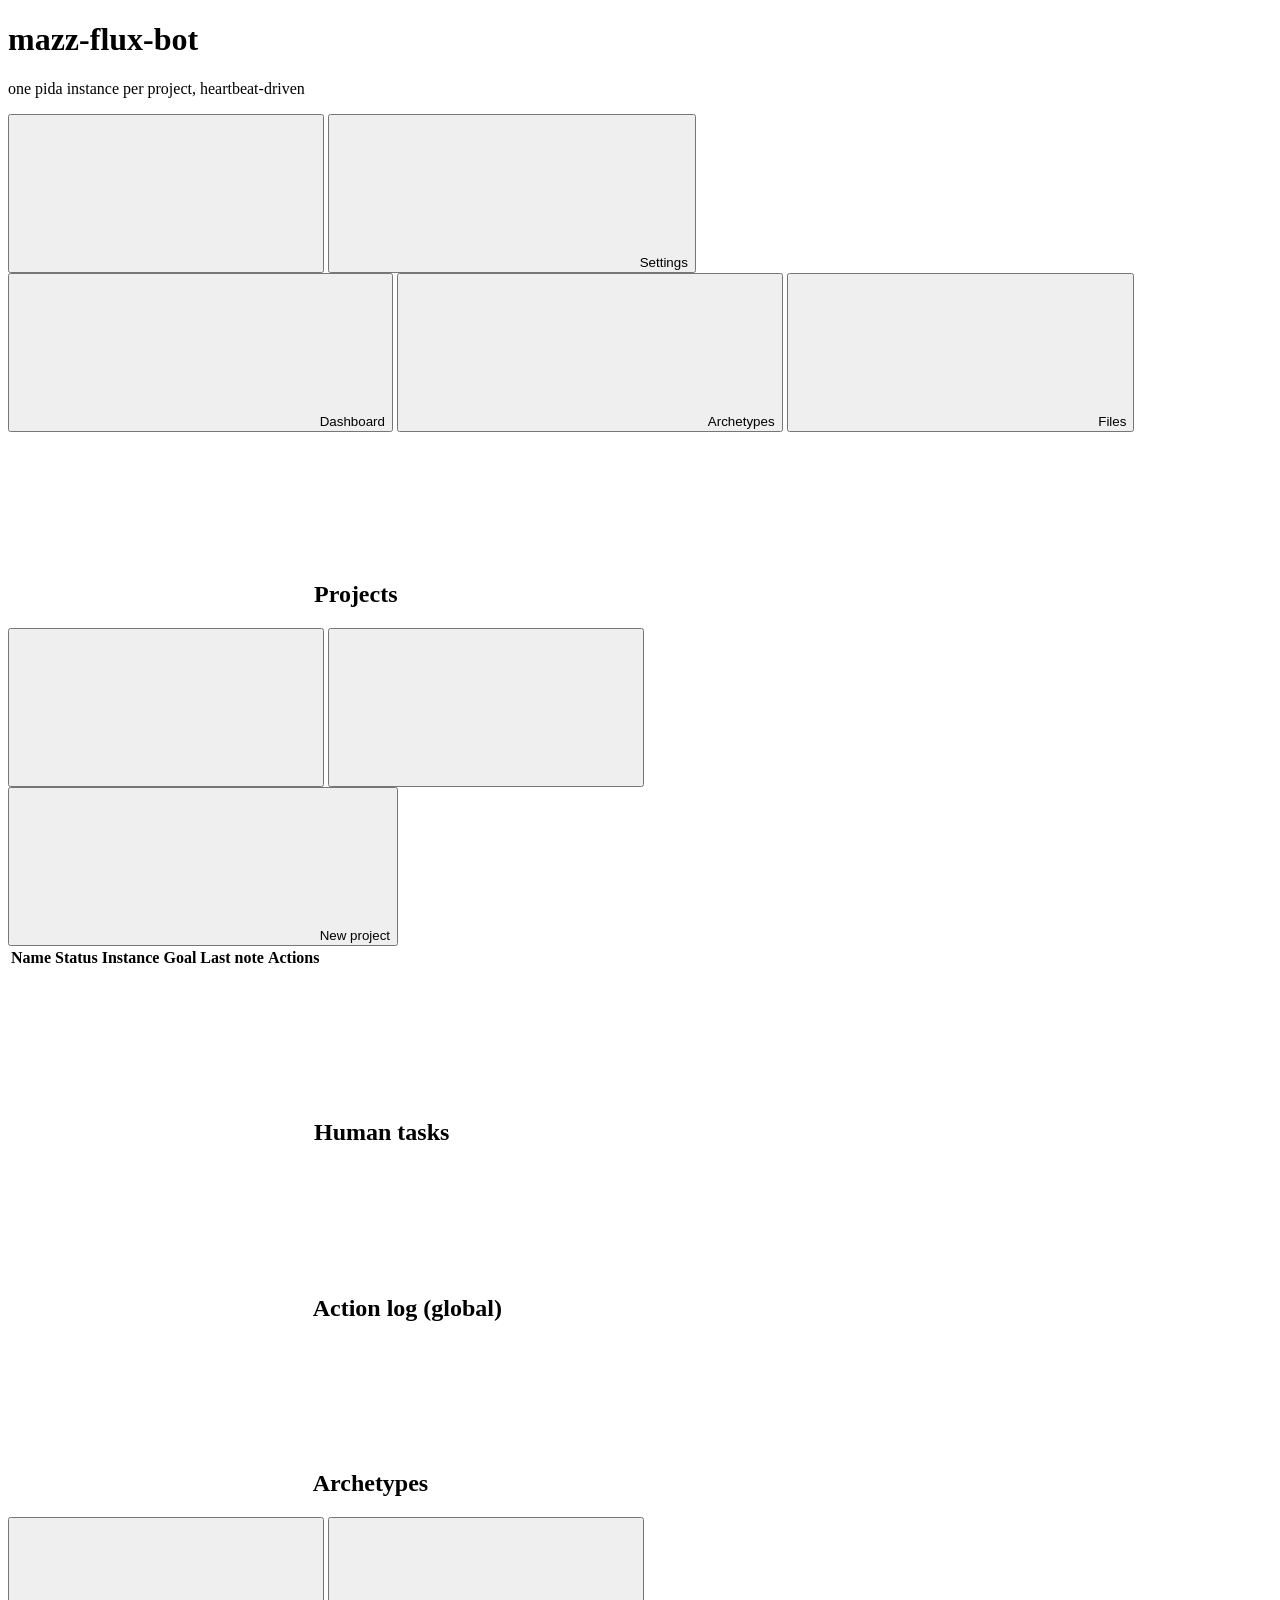
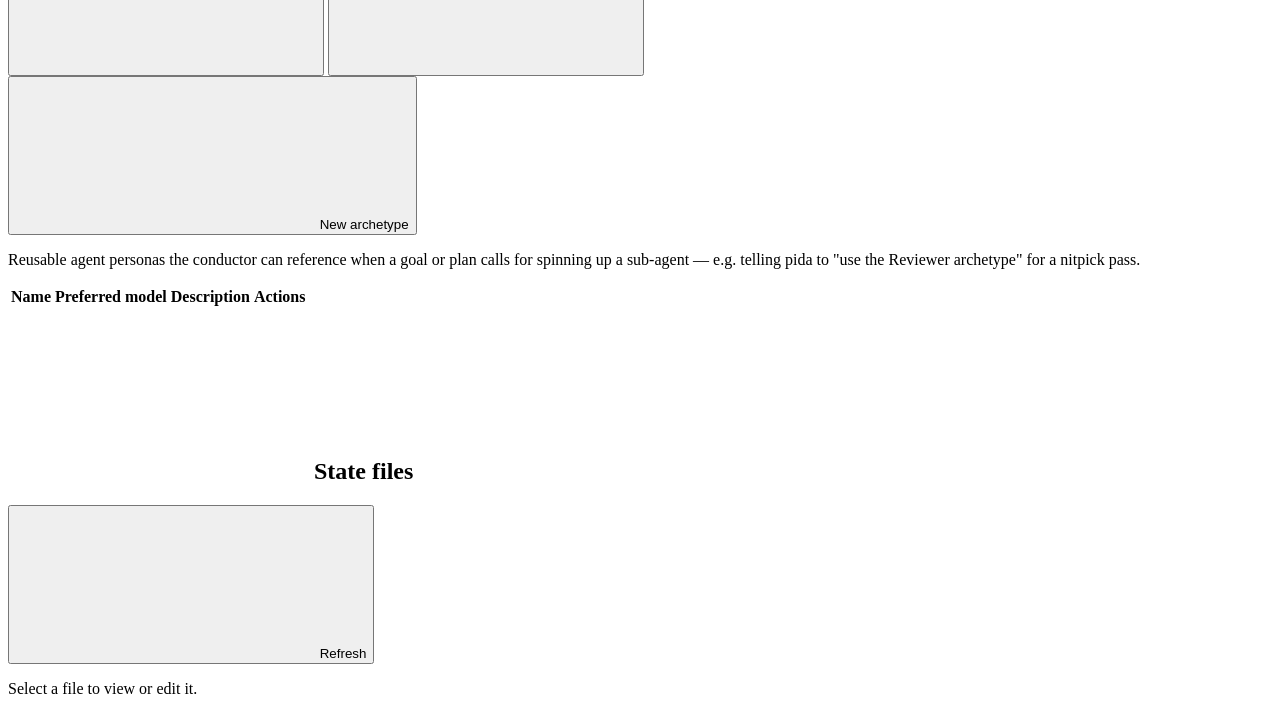
==== static/index.html @ 10656a87 "Add Archetypes primitive: reusable agent personas, new dashboard tab, conductor awareness - New Arch" ====
<!doctype html>
<html lang="en">
<head>
  <meta charset="utf-8" />
  <meta name="viewport" content="width=device-width, initial-scale=1" />
  <title>mazz-flux-bot</title>
  <link rel="stylesheet" href="/style.css" />
  <script>
    // Set the theme before first paint to avoid a flash of the wrong theme.
    (function () {
      var saved = localStorage.getItem("mfb-theme");
      if (saved === "light" || saved === "dark") {
        document.documentElement.setAttribute("data-theme", saved);
      }
    })();
  </script>
</head>
<body>
  <header>
    <h1>mazz-flux-bot</h1>
    <p class="sub">one pida instance per project, heartbeat-driven</p>
    <div class="header-actions">
      <button id="theme-toggle" class="btn-icon" type="button" aria-label="Toggle light/dark theme" title="Toggle theme">
        <svg class="icon" id="theme-icon"><use href="/icons.svg#icon-moon"></use></svg>
      </button>
      <button id="settings-toggle" class="btn-secondary" type="button">
        <svg class="icon"><use href="/icons.svg#icon-settings"></use></svg>
        Settings
      </button>
    </div>
  </header>

  <dialog id="archetype-dialog">
    <form id="archetype-form">
      <h2><svg class="icon"><use href="/icons.svg#icon-users"></use></svg> <span id="archetype-dialog-title">New archetype</span></h2>
      <input type="hidden" id="archetype-slug" />
      <label>Name</label>
      <input type="text" id="archetype-name" placeholder="e.g. Coder" required />
      <label>Preferred model</label>
      <input type="text" id="archetype-model" placeholder="openai/gpt-5.6-sol-pro" />
      <label>Description</label>
      <textarea id="archetype-description" placeholder="what this persona does, and how it approaches work" required></textarea>
      <div class="dialog-actions">
        <button type="button" id="archetype-close" class="btn-secondary">Cancel</button>
        <button type="submit" class="btn">Save</button>
      </div>
    </form>
  </dialog>

  <dialog id="create-dialog">
    <form id="create-form">
      <h2><svg class="icon"><use href="/icons.svg#icon-plus"></use></svg> New project</h2>
      <label>Name (optional)</label>
      <input type="text" id="name" placeholder="leave blank to let the conductor name it from the goal" />
      <label>Constellation</label>
      <input type="text" id="constellation" list="constellations" placeholder="e.g. back-office" required />
      <datalist id="constellations"></datalist>
      <label>Goal prompt</label>
      <textarea id="goal" placeholder="what should the agent accomplish?" required></textarea>
      <p class="sub" style="margin-top:0.25rem">Direction for the conductor's own opening message to the agent — not sent verbatim.</p>
      <label>Heartbeat prompt (optional)</label>
      <textarea id="heartbeat-prompt" placeholder="what should each check-in focus on?"></textarea>
      <p class="sub" style="margin-top:0.25rem">Direction for periodic check-ins — the conductor composes the actual message, keeping the goal in mind too.</p>
      <div class="dialog-actions">
        <button type="button" id="create-close" class="btn-secondary">Cancel</button>
        <button type="submit" class="btn">Create</button>
      </div>
    </form>
  </dialog>

  <dialog id="settings-dialog">
    <form id="settings-form">
      <h2><svg class="icon"><use href="/icons.svg#icon-settings"></use></svg> Model settings</h2>
      <p class="sub">API key comes from the OPENROUTER_API_KEY environment variable only — this just picks which model to use.</p>

      <label>Conductor model</label>
      <input type="text" id="conductor-model" placeholder="openai/gpt-5.6-sol" />
      <p class="sub" style="margin-top:0.25rem">Makes wait/steer/done decisions each heartbeat tick.</p>

      <label>Instance model</label>
      <input type="text" id="instance-model" placeholder="openai/gpt-5.6-sol" />
      <p class="sub" style="margin-top:0.25rem">Used by vape instances this bot spawns.</p>

      <div class="dialog-actions">
        <button type="button" id="settings-close" class="btn-secondary">Close</button>
        <button type="submit" class="btn">Save</button>
      </div>
    </form>
  </dialog>

  <main>
    <div class="tab-strip" role="tablist">
      <button class="tab-btn active" id="tab-dashboard" data-tab="dashboard" type="button" role="tab" aria-selected="true">
        <svg class="icon"><use href="/icons.svg#icon-dashboard"></use></svg> Dashboard
      </button>
      <button class="tab-btn" id="tab-archetypes" data-tab="archetypes" type="button" role="tab" aria-selected="false">
        <svg class="icon"><use href="/icons.svg#icon-users"></use></svg> Archetypes
      </button>
      <button class="tab-btn" id="tab-files" data-tab="files" type="button" role="tab" aria-selected="false">
        <svg class="icon"><use href="/icons.svg#icon-folder"></use></svg> Files
      </button>
    </div>

    <div id="tab-panel-dashboard" class="tab-panel active">
      <section id="projects">
        <div class="section-header">
          <h2><svg class="icon"><use href="/icons.svg#icon-dashboard"></use></svg> Projects</h2>
          <div class="section-header-actions">
            <div class="view-toggle">
              <button id="view-list" class="btn-icon" type="button" aria-label="List view" title="List view">
                <svg class="icon"><use href="/icons.svg#icon-list"></use></svg>
              </button>
              <button id="view-tiles" class="btn-icon" type="button" aria-label="Tile view" title="Tile view">
                <svg class="icon"><use href="/icons.svg#icon-grid"></use></svg>
              </button>
            </div>
            <button id="create-toggle" class="btn" type="button">
              <svg class="icon"><use href="/icons.svg#icon-plus"></use></svg> New project
            </button>
          </div>
        </div>

        <table id="projects-table">
          <thead>
            <tr>
              <th>Name</th><th>Status</th><th>Instance</th><th>Goal</th><th>Last note</th><th>Actions</th>
            </tr>
          </thead>
          <tbody id="projects-body"></tbody>
        </table>

        <div id="projects-tiles" class="projects-tiles"></div>
      </section>

      <section id="human-tasks">
        <h2><svg class="icon"><use href="/icons.svg#icon-alert"></use></svg> Human tasks <span class="badge" id="human-tasks-count"></span></h2>
        <ul id="human-tasks-list" class="human-tasks-list"></ul>
      </section>

      <section id="log">
        <h2><svg class="icon"><use href="/icons.svg#icon-activity"></use></svg> Action log (global)</h2>
        <ul id="log-list"></ul>
      </section>
    </div>

    <div id="tab-panel-archetypes" class="tab-panel">
      <section id="archetypes">
        <div class="section-header">
          <h2><svg class="icon"><use href="/icons.svg#icon-users"></use></svg> Archetypes</h2>
          <div class="section-header-actions">
            <div class="view-toggle">
              <button id="archetype-view-list" class="btn-icon" type="button" aria-label="List view" title="List view">
                <svg class="icon"><use href="/icons.svg#icon-list"></use></svg>
              </button>
              <button id="archetype-view-tiles" class="btn-icon" type="button" aria-label="Tile view" title="Tile view">
                <svg class="icon"><use href="/icons.svg#icon-grid"></use></svg>
              </button>
            </div>
            <button id="archetype-create-toggle" class="btn" type="button">
              <svg class="icon"><use href="/icons.svg#icon-plus"></use></svg> New archetype
            </button>
          </div>
        </div>
        <p class="sub">Reusable agent personas the conductor can reference when a goal or plan calls for spinning up a sub-agent — e.g. telling pida to "use the Reviewer archetype" for a nitpick pass.</p>

        <table id="archetypes-table">
          <thead>
            <tr><th>Name</th><th>Preferred model</th><th>Description</th><th>Actions</th></tr>
          </thead>
          <tbody id="archetypes-body"></tbody>
        </table>

        <div id="archetypes-tiles" class="projects-tiles"></div>
      </section>
    </div>

    <div id="tab-panel-files" class="tab-panel">
      <section id="files">
        <div class="section-header">
          <h2><svg class="icon"><use href="/icons.svg#icon-folder"></use></svg> State files</h2>
          <button id="files-refresh" class="btn-secondary" type="button">
            <svg class="icon"><use href="/icons.svg#icon-refresh"></use></svg> Refresh
          </button>
        </div>
        <div id="files-breadcrumb" class="files-breadcrumb"></div>
        <div class="files-layout">
          <ul id="files-list" class="files-list"></ul>
          <div id="files-editor" class="files-editor">
            <div class="files-editor-empty">Select a file to view or edit it.</div>
          </div>
        </div>
      </section>
    </div>
  </main>

  <script src="/theme.js"></script>
  <script src="/app.js"></script>
  <script src="/archetypes.js"></script>
  <script src="/files.js"></script>
</body>
</html>
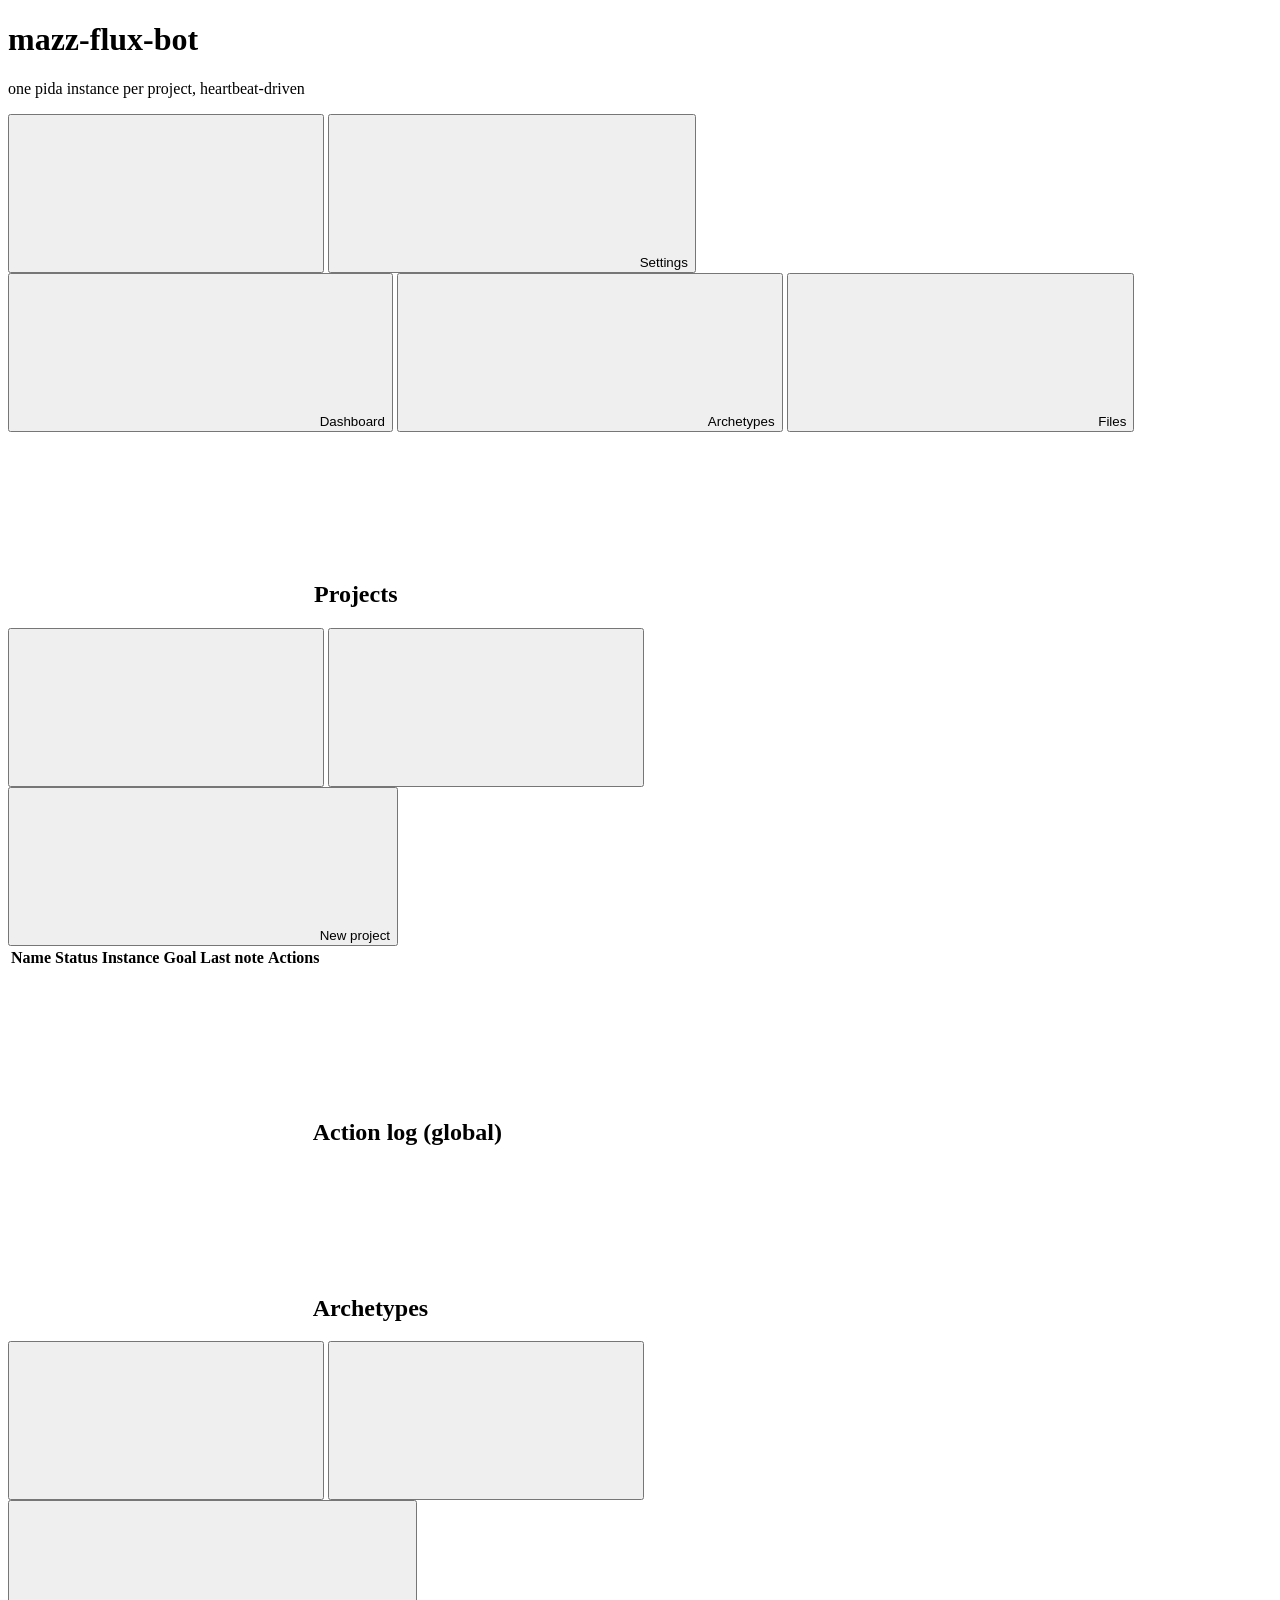
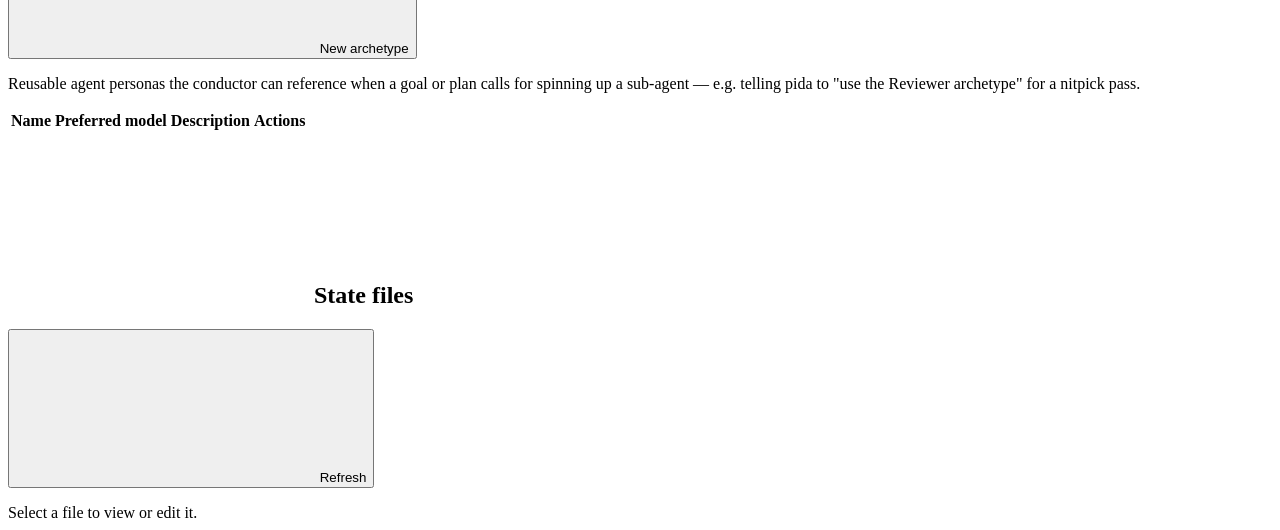
==== commit 6bea0fe2: "Polish archetype dialog and surface task badges" ====
--- a/static/index.html
+++ b/static/index.html
@@ -4,7 +4,7 @@
   <meta charset="utf-8" />
   <meta name="viewport" content="width=device-width, initial-scale=1" />
   <title>mazz-flux-bot</title>
-  <link rel="stylesheet" href="/style.css" />
+  <link rel="stylesheet" href="/style.css?v=2" />
   <script>
     // Set the theme before first paint to avoid a flash of the wrong theme.
     (function () {
@@ -30,19 +30,54 @@
     </div>
   </header>
 
-  <dialog id="archetype-dialog">
+  <dialog id="archetype-dialog" data-mode="create" aria-labelledby="archetype-dialog-title" aria-describedby="archetype-dialog-description">
     <form id="archetype-form">
-      <h2><svg class="icon"><use href="/icons.svg#icon-users"></use></svg> <span id="archetype-dialog-title">New archetype</span></h2>
+      <div class="archetype-dialog-header">
+        <div class="archetype-dialog-icon" aria-hidden="true">
+          <svg class="icon"><use href="/icons.svg#icon-users"></use></svg>
+        </div>
+        <div>
+          <div class="archetype-dialog-kicker">
+            Agent persona <span id="archetype-mode-badge" class="archetype-mode-badge">Create</span>
+          </div>
+          <h2 id="archetype-dialog-title">New archetype</h2>
+          <p id="archetype-dialog-description" class="archetype-dialog-description">Define a reusable specialist the conductor can recommend for focused work.</p>
+        </div>
+      </div>
+
       <input type="hidden" id="archetype-slug" />
-      <label>Name</label>
-      <input type="text" id="archetype-name" placeholder="e.g. Coder" required />
-      <label>Preferred model</label>
-      <input type="text" id="archetype-model" placeholder="openai/gpt-5.6-sol-pro" />
-      <label>Description</label>
-      <textarea id="archetype-description" placeholder="what this persona does, and how it approaches work" required></textarea>
+      <div class="archetype-form-fields">
+        <div class="archetype-field">
+          <label for="archetype-name">Name <span class="required-marker" aria-hidden="true">*</span></label>
+          <input type="text" id="archetype-name" placeholder="e.g. Security reviewer" autocomplete="off" required />
+          <p class="field-help">Use a short role name that is easy to reference in a plan.</p>
+        </div>
+
+        <div class="archetype-field">
+          <label for="archetype-description">Instructions <span class="required-marker" aria-hidden="true">*</span></label>
+          <textarea id="archetype-description" rows="7" placeholder="Describe this specialist’s responsibilities, working style, and what a strong result looks like…" required></textarea>
+          <p class="field-help">Be specific about how this persona approaches work—not just what it produces.</p>
+        </div>
+
+        <div class="archetype-field archetype-model-field">
+          <div class="field-label-row">
+            <label for="archetype-model">Preferred model</label>
+            <span class="optional-label">Optional</span>
+          </div>
+          <input type="text" id="archetype-model" class="mono" placeholder="openai/gpt-5.6-sol-pro" spellcheck="false" autocomplete="off" />
+          <div class="model-default-note">
+            <svg class="icon" aria-hidden="true"><use href="/icons.svg#icon-note"></use></svg>
+            <span>Leave blank to use the archetype default: <code>openai/gpt-5.6-sol-pro</code></span>
+          </div>
+        </div>
+      </div>
+
       <div class="dialog-actions">
         <button type="button" id="archetype-close" class="btn-secondary">Cancel</button>
-        <button type="submit" class="btn">Save</button>
+        <button type="submit" id="archetype-submit" class="btn">
+          <svg class="icon"><use href="/icons.svg#icon-plus"></use></svg>
+          <span id="archetype-submit-label">Create archetype</span>
+        </button>
       </div>
     </form>
   </dialog>
@@ -132,11 +167,6 @@
         <div id="projects-tiles" class="projects-tiles"></div>
       </section>
 
-      <section id="human-tasks">
-        <h2><svg class="icon"><use href="/icons.svg#icon-alert"></use></svg> Human tasks <span class="badge" id="human-tasks-count"></span></h2>
-        <ul id="human-tasks-list" class="human-tasks-list"></ul>
-      </section>
-
       <section id="log">
         <h2><svg class="icon"><use href="/icons.svg#icon-activity"></use></svg> Action log (global)</h2>
         <ul id="log-list"></ul>
@@ -194,8 +224,8 @@
   </main>
 
   <script src="/theme.js"></script>
-  <script src="/app.js"></script>
-  <script src="/archetypes.js"></script>
+  <script src="/app.js?v=2"></script>
+  <script src="/archetypes.js?v=2"></script>
   <script src="/files.js"></script>
 </body>
 </html>
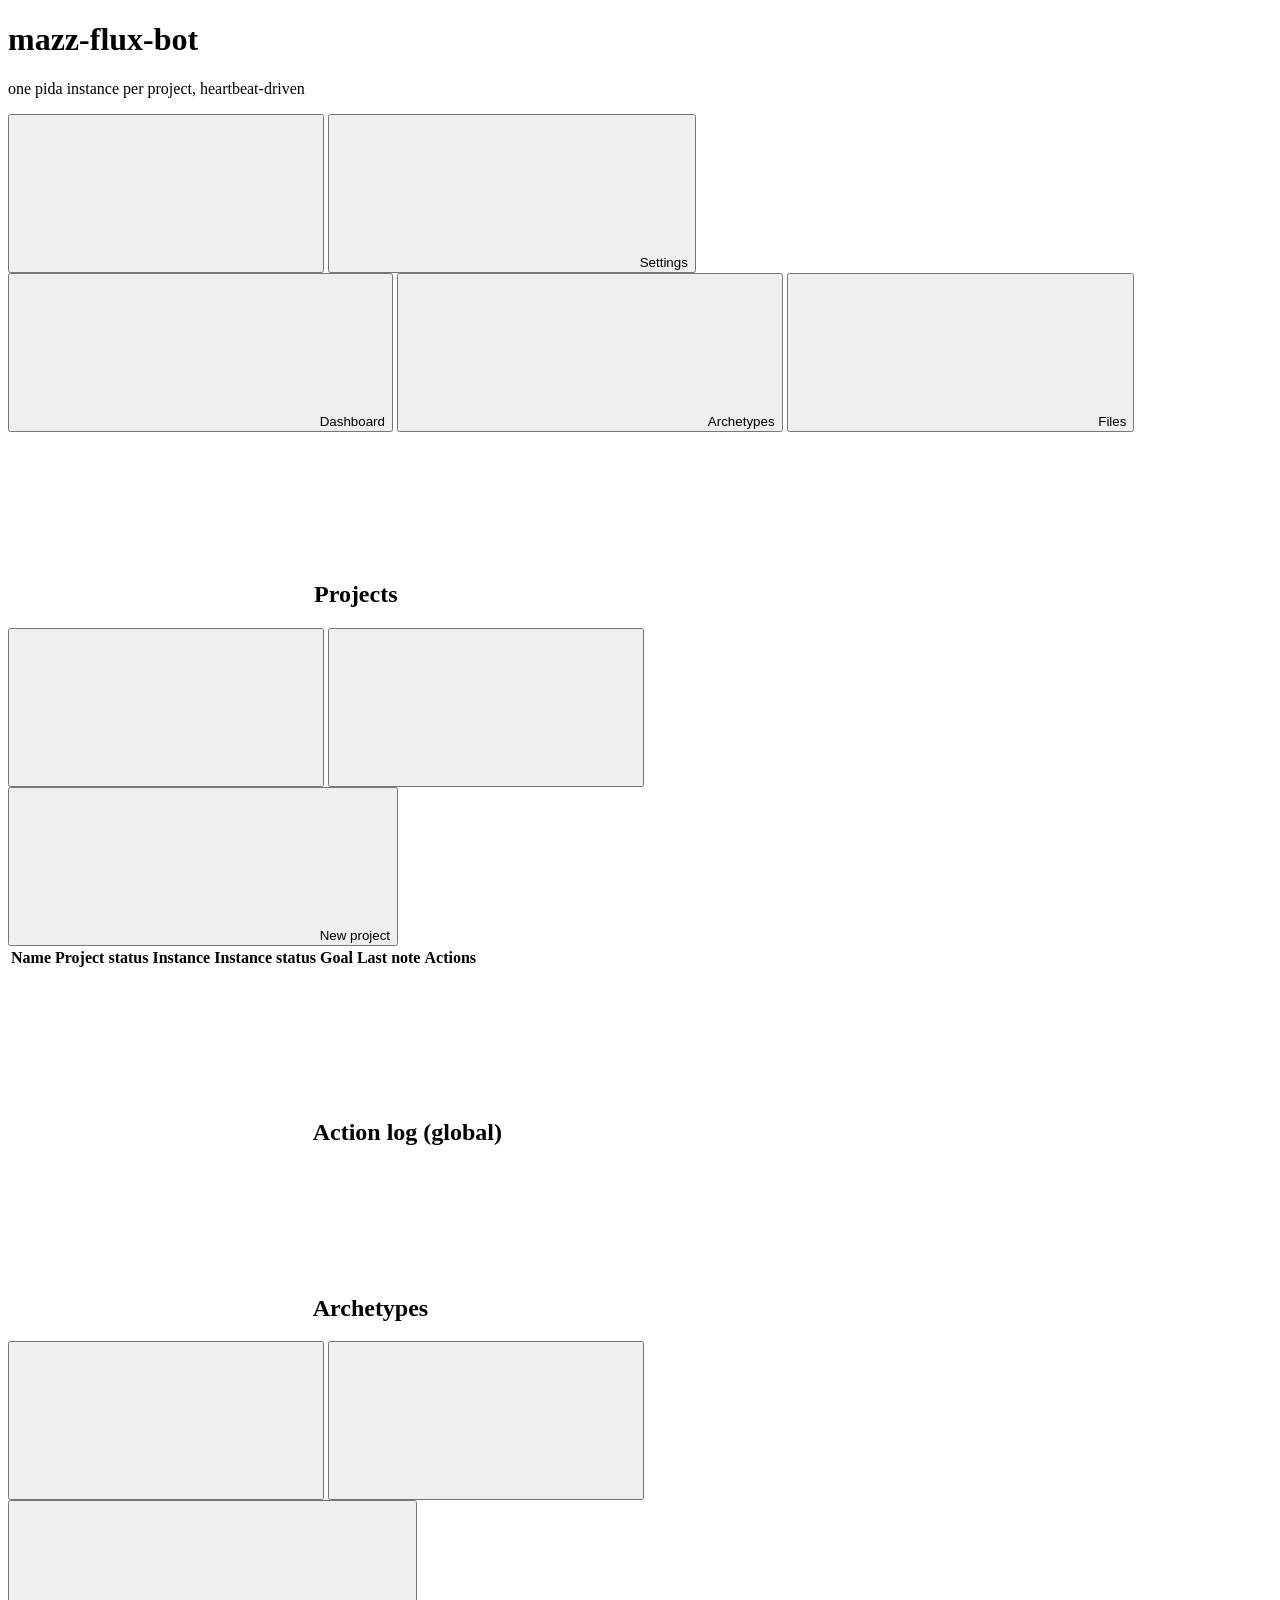
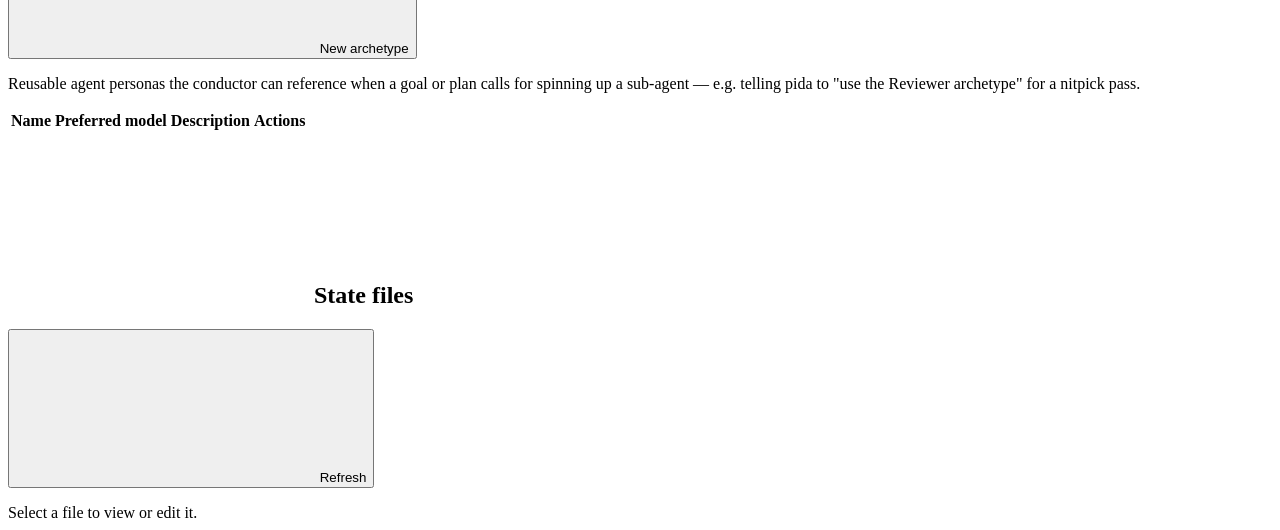
==== commit 09a8cb9e: "Add independent Flux instance lifecycle controls" ====
--- a/static/index.html
+++ b/static/index.html
@@ -4,7 +4,7 @@
   <meta charset="utf-8" />
   <meta name="viewport" content="width=device-width, initial-scale=1" />
   <title>mazz-flux-bot</title>
-  <link rel="stylesheet" href="/style.css?v=2" />
+  <link rel="stylesheet" href="/style.css?v=4" />
   <script>
     // Set the theme before first paint to avoid a flash of the wrong theme.
     (function () {
@@ -98,23 +98,31 @@
       <p class="sub" style="margin-top:0.25rem">Direction for periodic check-ins — the conductor composes the actual message, keeping the goal in mind too.</p>
       <div class="dialog-actions">
         <button type="button" id="create-close" class="btn-secondary">Cancel</button>
-        <button type="submit" class="btn">Create</button>
+        <button type="submit" id="create-submit" class="btn">
+          <span class="button-spinner" aria-hidden="true"></span>
+          <span id="create-submit-label">Create</span>
+        </button>
       </div>
     </form>
   </dialog>
 
   <dialog id="settings-dialog">
     <form id="settings-form">
-      <h2><svg class="icon"><use href="/icons.svg#icon-settings"></use></svg> Model settings</h2>
-      <p class="sub">API key comes from the OPENROUTER_API_KEY environment variable only — this just picks which model to use.</p>
-
-      <label>Conductor model</label>
+      <h2><svg class="icon"><use href="/icons.svg#icon-settings"></use></svg> Settings</h2>
+      <p class="sub">API keys remain environment-only. Configure models and how new workers find this bot.</p>
+
+      <label for="conductor-model">Conductor model</label>
       <input type="text" id="conductor-model" placeholder="openai/gpt-5.6-sol" />
-      <p class="sub" style="margin-top:0.25rem">Makes wait/steer/done decisions each heartbeat tick.</p>
-
-      <label>Instance model</label>
+      <p class="sub settings-help">Makes wait/steer/done decisions each heartbeat tick.</p>
+
+      <label for="instance-model">Instance model</label>
       <input type="text" id="instance-model" placeholder="openai/gpt-5.6-sol" />
-      <p class="sub" style="margin-top:0.25rem">Used by vape instances this bot spawns.</p>
+      <p class="sub settings-help">Used by Flux instances this bot spawns.</p>
+
+      <label for="bot-public-base-url">Bot public URL <span class="hint">optional override</span></label>
+      <input type="url" id="bot-public-base-url" placeholder="Auto-detected from this Flux instance" autocomplete="url" />
+      <p class="sub settings-help">New workers use this URL to read their live project, Kanban, and archetype context. Clear it to resume automatic detection.</p>
+      <p id="bot-public-url-status" class="settings-url-status" role="status"></p>
 
       <div class="dialog-actions">
         <button type="button" id="settings-close" class="btn-secondary">Close</button>
@@ -158,7 +166,7 @@
         <table id="projects-table">
           <thead>
             <tr>
-              <th>Name</th><th>Status</th><th>Instance</th><th>Goal</th><th>Last note</th><th>Actions</th>
+              <th>Name</th><th>Project status</th><th>Instance</th><th>Instance status</th><th>Goal</th><th>Last note</th><th>Actions</th>
             </tr>
           </thead>
           <tbody id="projects-body"></tbody>
@@ -224,7 +232,7 @@
   </main>
 
   <script src="/theme.js"></script>
-  <script src="/app.js?v=2"></script>
+  <script src="/app.js?v=5"></script>
   <script src="/archetypes.js?v=2"></script>
   <script src="/files.js"></script>
 </body>
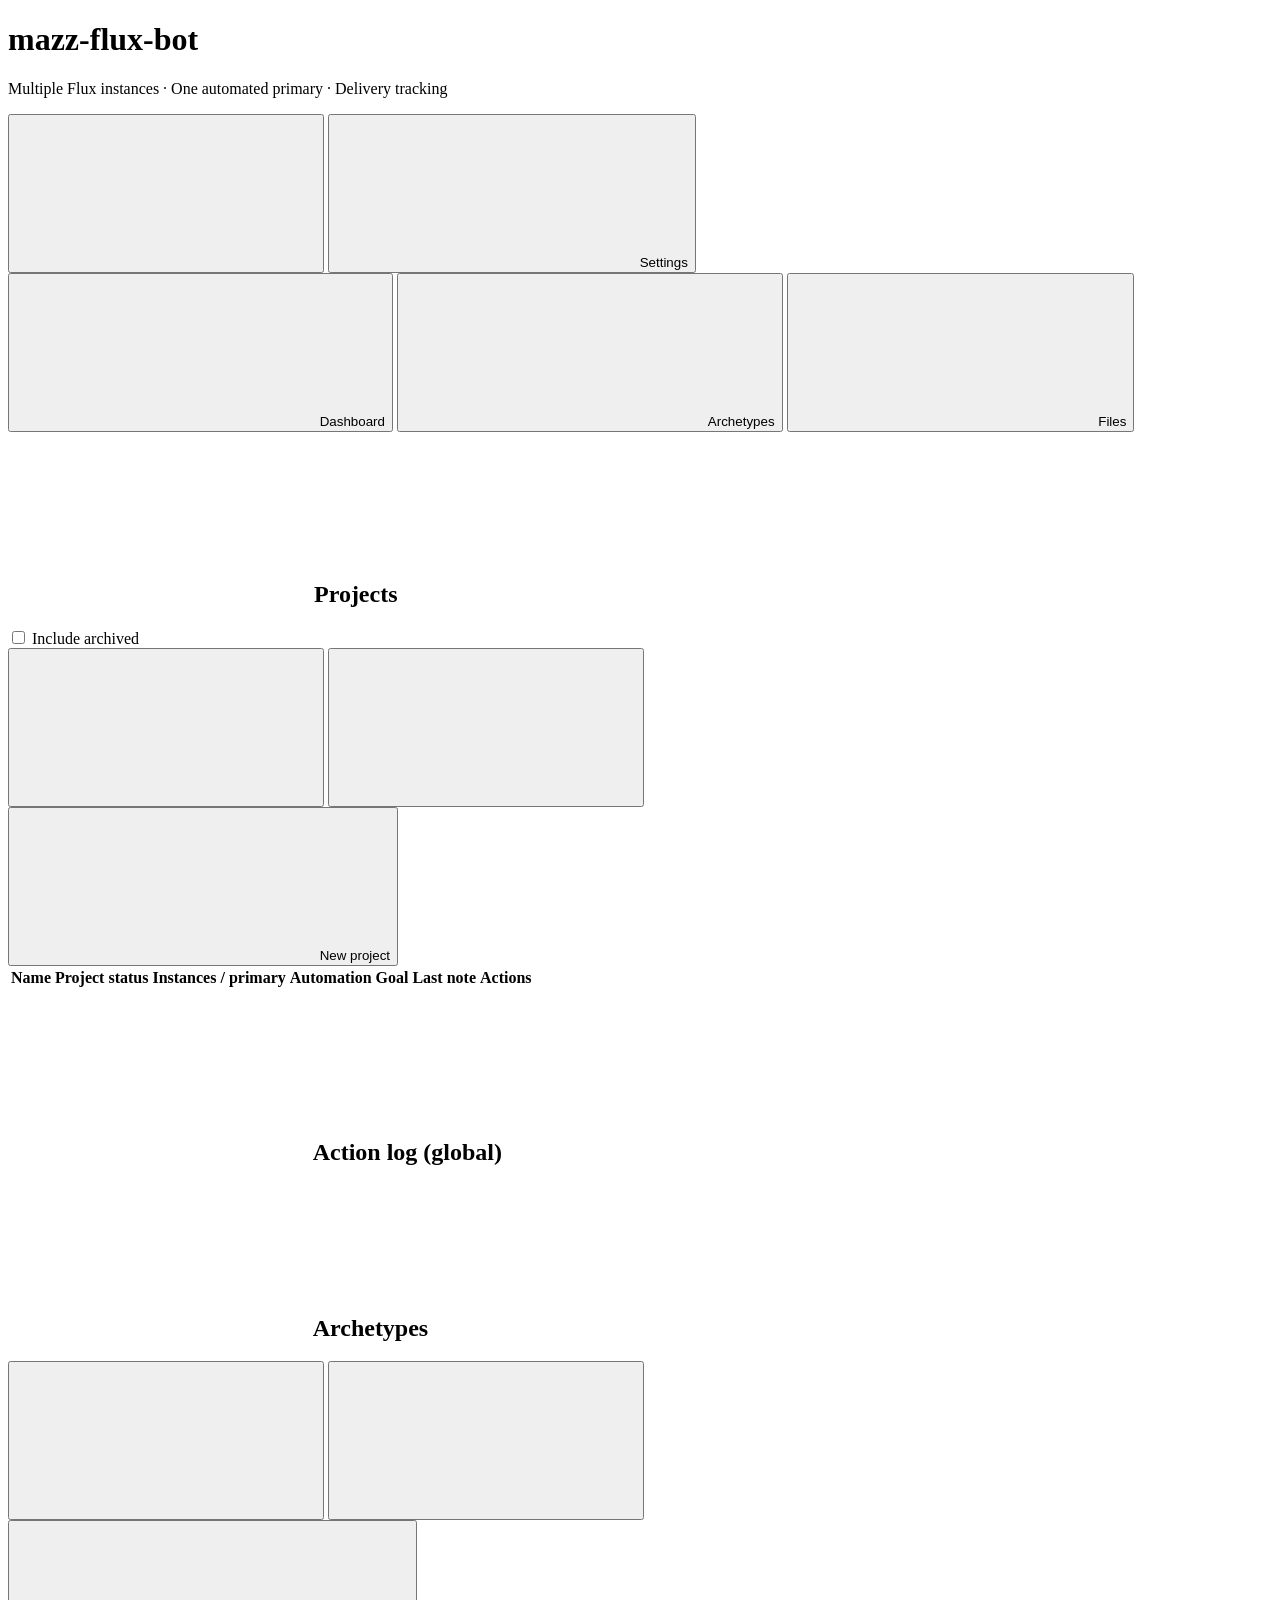
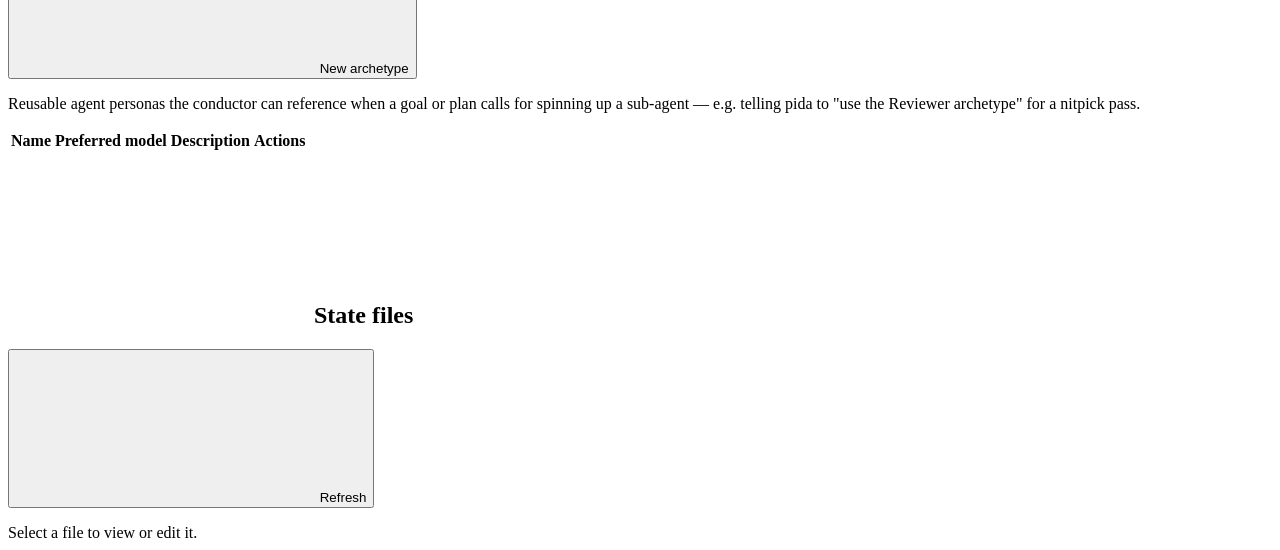
==== commit 4702095c: "feat: support multi-instance projects" ====
--- a/static/index.html
+++ b/static/index.html
@@ -18,7 +18,7 @@
 <body>
   <header>
     <h1>mazz-flux-bot</h1>
-    <p class="sub">one pida instance per project, heartbeat-driven</p>
+    <p class="sub">Multiple Flux instances · One automated primary · Delivery tracking</p>
     <div class="header-actions">
       <button id="theme-toggle" class="btn-icon" type="button" aria-label="Toggle light/dark theme" title="Toggle theme">
         <svg class="icon" id="theme-icon"><use href="/icons.svg#icon-moon"></use></svg>
@@ -87,6 +87,8 @@
       <h2><svg class="icon"><use href="/icons.svg#icon-plus"></use></svg> New project</h2>
       <label>Name (optional)</label>
       <input type="text" id="name" placeholder="leave blank to let the conductor name it from the goal" />
+      <label for="description">Description</label><textarea id="description" placeholder="Project context and purpose"></textarea>
+      <label for="delivery-status">Delivery status</label><select id="delivery-status"><option value="pending">Pending</option><option value="in_progress">In Progress</option><option value="review">Review</option><option value="merged">Merged</option><option value="flags_enabled">Flags Enabled</option><option value="flags_cleaned">Flags Cleaned</option></select>
       <label>Constellation</label>
       <input type="text" id="constellation" list="constellations" placeholder="e.g. back-office" required />
       <datalist id="constellations"></datalist>
@@ -149,6 +151,7 @@
         <div class="section-header">
           <h2><svg class="icon"><use href="/icons.svg#icon-dashboard"></use></svg> Projects</h2>
           <div class="section-header-actions">
+            <label><input type="checkbox" id="show-archived" /> Include archived</label>
             <div class="view-toggle">
               <button id="view-list" class="btn-icon" type="button" aria-label="List view" title="List view">
                 <svg class="icon"><use href="/icons.svg#icon-list"></use></svg>
@@ -166,7 +169,7 @@
         <table id="projects-table">
           <thead>
             <tr>
-              <th>Name</th><th>Project status</th><th>Instance</th><th>Instance status</th><th>Goal</th><th>Last note</th><th>Actions</th>
+              <th>Name</th><th>Project status</th><th>Instances / primary</th><th>Automation</th><th>Goal</th><th>Last note</th><th>Actions</th>
             </tr>
           </thead>
           <tbody id="projects-body"></tbody>
@@ -232,7 +235,7 @@
   </main>
 
   <script src="/theme.js"></script>
-  <script src="/app.js?v=5"></script>
+  <script src="/app.js?v=8"></script>
   <script src="/archetypes.js?v=2"></script>
   <script src="/files.js"></script>
 </body>
